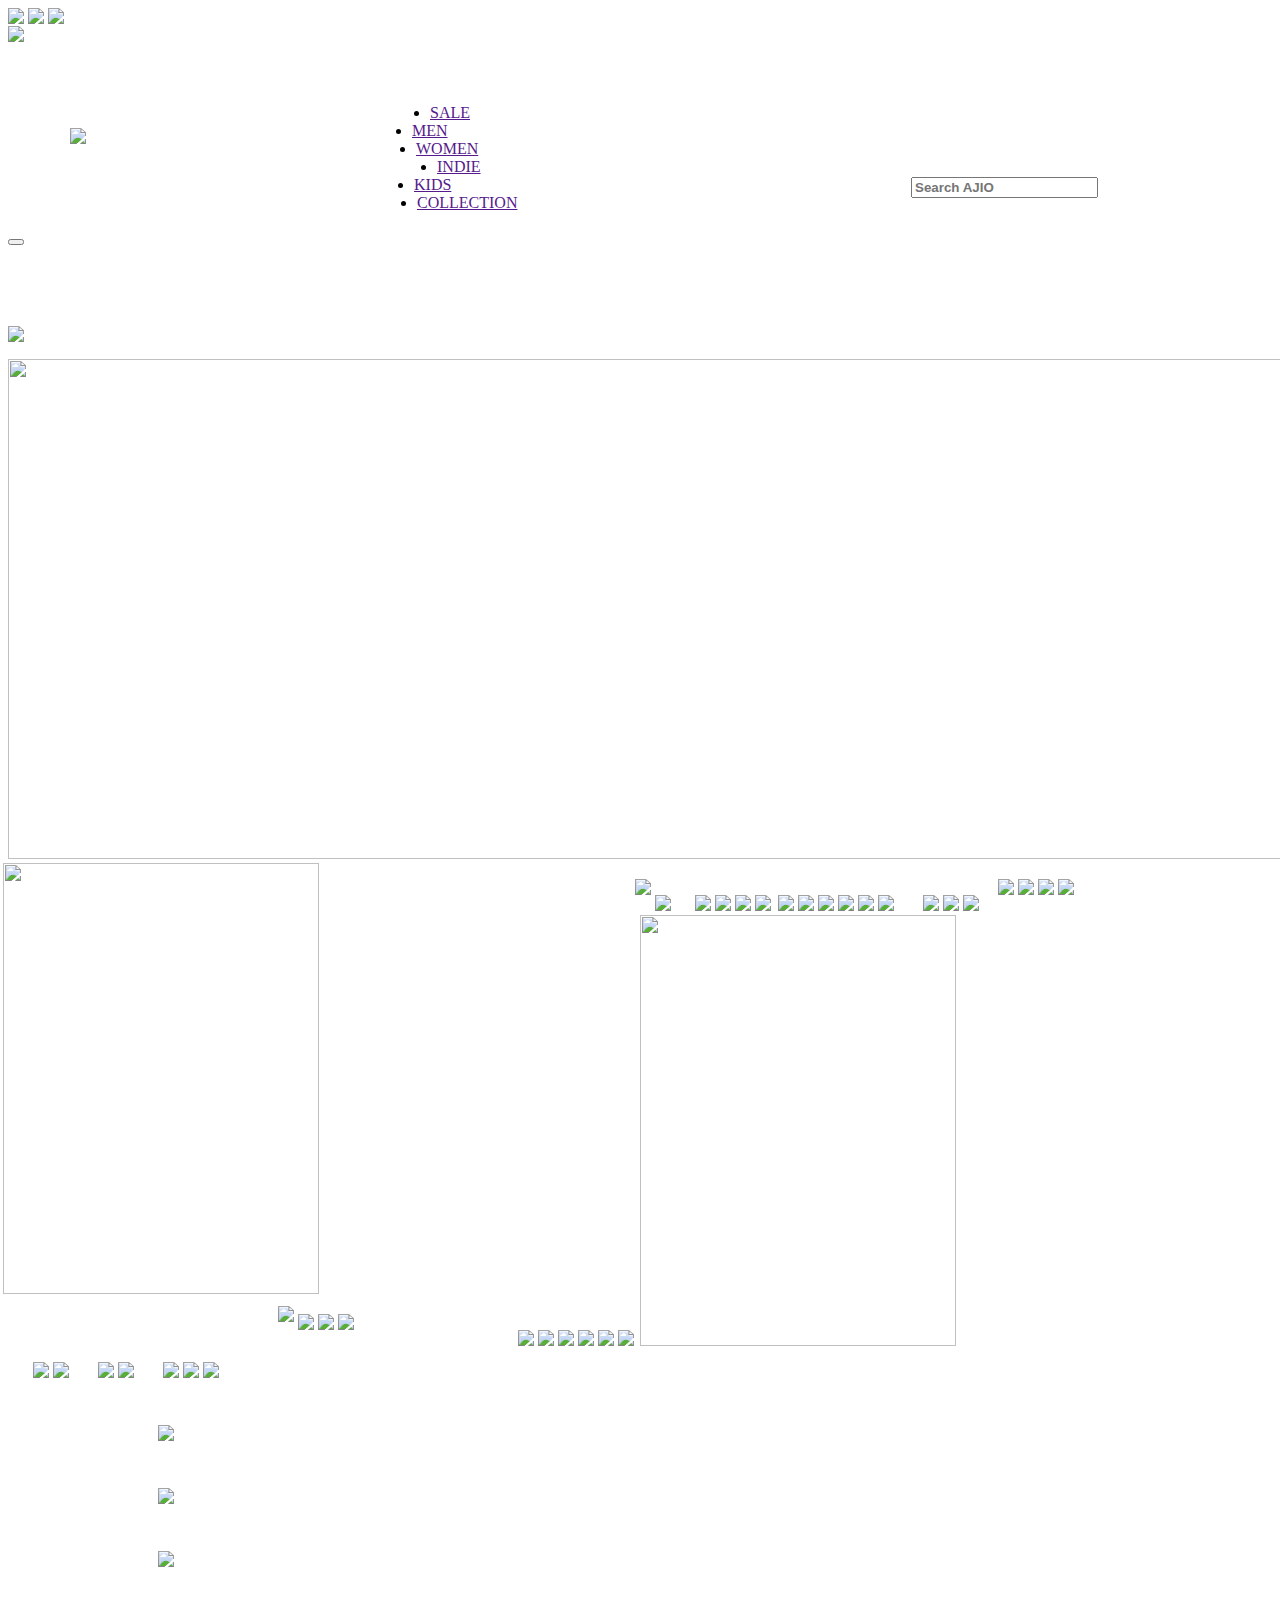
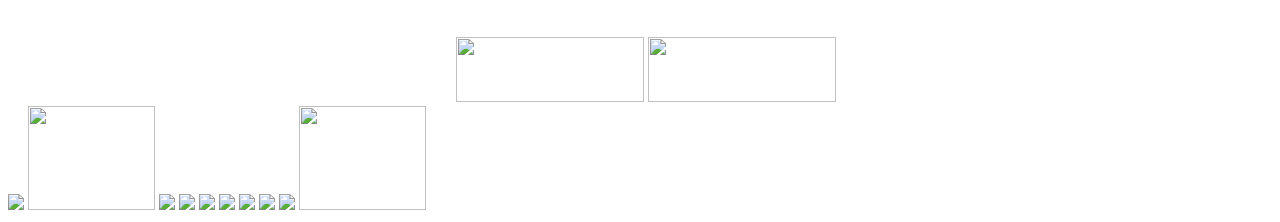
==== index.html @ 7642e498 "css" ====
<!DOCTYPE html>
<html>
<head>
	<link rel="stylesheet" type="text/css" href="css/style.css">
	<title>Ajio</title>
</head>

<body>

<div class="main"><!-- Main Div-->
	<div class="topbar"></div><!-- Topbar Div-->
			<div class="social_icon"><!-- social icon Div-->
					<div class="icon"><!-- icon Div-->
					    
						<a href="https://www.facebook.com/"><img src="image/facebook1.jpg" style="height: 30px;"></a>
						
						<img src="image/GooglePlus.png" style="height: 30px;">
						
						<img src="image/Pinterest.png" style="height: 30px;">
					
					</div>	<!--icon close -->
					<div class="login"><!-- login /register Div-->
						<a href="login.html" target="_blank"><img src="image/login.png" style="margin-top: -34px; height: 41px;"></a>
						   	</div><!-- login close Div-->
		
		</div><!-- Social icon close-->

	<div class="navbar"><!-- Navbar Div-->
				<img src="image/Ajio-Logo.png" style="margin-left: 62px; margin-top: 82px;">
				<ul style="margin-left: 382px;margin-top: -44px;">
						<li><a href="">SALE</a></li>
						<li class="active" style="margin-left: -18px;"><a href="">MEN</a></li>
						<li style="margin-left: -14px;"><a href="">WOMEN</a></li>
						<li style="margin-left: 7px;"><a href="">INDIE</a></li>
						<li style="margin-left: -16px;"><a href="">KIDS</a></li>
						<li style="margin-left: -13px;"><a href="">COLLECTION</a></li>
				</ul>
		<div class="search"><!-- Search Div-->
			
		</div><!-- Search Div close-->
		<input type="text" name="text" placeholder="Search AJIO" style="    float: right; margin-top: -51px; margin-right: 174px; font-weight: bolder; font-family: sans-serif;" class="searchterm">
    <button type="submit" class="searchbutton"><i class="fa fa-search"></i></button>


	</div><!-- Navbar close-->

	<div class="body"><!-- Body of the page-->
		<img src="image/image15.jpg" style="margin-top: 80px; margin-bottom: -70px; width: 100%;">
		<a href="https://www.ajio.com/shop/men" target="_blank"><img src="image/1.jpg" style="margin-top: 83px; width: 1350px; height: 500px;"></a>
		<img src="image/image13.jpg" style="margin-top: 16px; margin-bottom: 16px; width: 100%;">
		<a href="product.html" target="_blank"><img src="image/2.jpg" style="float: left;margin-left:-5px; height: 431px; width: 50%;"></a>
		<a href="product.html" target="_blank"><img src="image/3.jpg" style="height: 431px; width: 50%; float: right;"></a>
		<img src="image/image14.jpg" style="margin-top: 16px; width: 100%;">
		<img src="image/image16.jpg" style="margin-top: 16px; width: 24%; margin-left: 20px;">
		<img src="image/image17.jpg" style="margin-top: 16px; width: 24%;">
		<img src="image/image18.jpg" style="margin-top: 16px; width: 24%;">
		<img src="image/image19.jpg" style="margin-top: 16px; width: 24%;">

        <img src="image/image35.jpg" style="width: 33%; margin-left: 3px;">
        <img src="image/image36.jpg" style="width: 33%;">
        <img src="image/image37.jpg" style="width: 33%;">
        <img src="image/image38.jpg" style="width: 33%;">
        <img src="image/image39.jpg" style="width: 33%;">
        <img src="image/image40.jpg" style="width: 33%;">
      

        <img src="image/image41.jpg" style="width: 48%; margin-left: 25px; margin-top: 12px;">
        <img src="image/image42.jpg" style="width: 48%; margin-top: 12px;">



		<img src="image/image34.jpg" style="width: 100%; ">



		<img src="image/image20.jpg" style="margin-top: 12px; margin-bottom: 16px; width: 24%; margin-left: 15px;">
		<img src="image/image21.jpg" style="margin-top: 12px; margin-bottom: 16px; width: 24%;">
		<img src="image/image22.jpg" style="margin-top: 12px; margin-bottom: 16px; width: 24%;">
		<img src="image/image23.jpg" style="margin-top: 12px; margin-bottom: 16px; width: 24%;">


		<img src="image/image30.jpg" style="margin-top: 4px; margin-bottom: 24px; margin-left: 270px; ">


		<img src="image/image31.jpg" style="margin-top: 20px; margin-bottom: 16px; width: 100%; ">
		<img src="image/image32.jpg" style="margin-top: 20px; margin-bottom: 16px; width: 100%; ">


		<img src="image/image24.jpg" style="margin-top: 20px; margin-bottom: 16px; width: 100%; ">
		<img src="image/image25.jpg" style="margin-top: -52px; margin-left: 160px;">
		<img src="image/image26.jpg" style="margin-top: -52px;">
		<img src="image/image27.jpg" style="margin-top: -52px;">
		<img src="image/image28.jpg" style="margin-top: -52px;">
		<img src="image/image29.jpg" style="margin-top: -52px;">

		<img src="image/image44.jpg" style="width: 100%; ">


        <img src="image/image45.jpg" style="width: 48%; margin-left: 25px; margin-top: 12px;">
        <img src="image/image46.jpg" style="width: 48%; margin-top: 12px;">

        <img src="image/image47(1).jpg" style="width: 48%; margin-left: 25px; margin-top: 12px;">
        <img src="image/image48.jpg" style="width: 48%; margin-top: 12px;">

        <img src="image/image47(2).jpg" style="width: 48%; margin-left: 25px; margin-top: -4px;">
        <img src="image/image49.jpg" style="width: 48%; margin-top: -4px;">
        <img src="image/image50.jpg" style="margin-top: 12px; width: 100% ">


	</div><!-- Main Div-->



	<div class="box"><!-- Main Div-->
		<div class="box1"><!-- Main Div-->
			<img src="image/image51.png" style="height: 60px; margin-left: 150px; margin-top: 43px;">
			

		</div><!-- Main Div-->
		<div class="box1"><!-- Main Div-->
			<img src="image/image52.png" style="height: 60px; margin-left: 150px; margin-top: 43px;">
		</div><!-- Main Div-->
		<div class="box1"><!-- Main Div-->
			<img src="image/image53.png" style="height: 60px; margin-left: 150px; margin-top: 43px;">
		</div><!-- Main Div-->
		




	</div><!-- Main Div-->





			<div class="footer"><!-- Main Div-->

					<div class="box2"><!-- Main Div-->
						<img src="image/image55.png" style="width: 188px; height: 65px; margin-left: 448px; margin-top: 66px;">
						<img src="image/image56.png" style="width: 188px; height: 65px;">


					</div><!-- Main Div-->


							<div class="box3"><!-- Main Div-->

									<img src="image/html.png" >

									<img src="image/c1.png" style="height: 104px; width: 127px;" >
									<img src="image/c2.png">
									<img src="image/c3.png">
									<img src="image/c4.png">
									<img src="image/c5.png">
									<img src="image/c6.png">
									<img src="image/c7.png">
									<img src="image/c8.png">

									<img src="image/css3.png" style="height: 104px; width: 127px;">
							</div><!-- Main Div-->


			</div><!-- Main Div-->

</div><!-- Main Div close-->

</body>
</html>
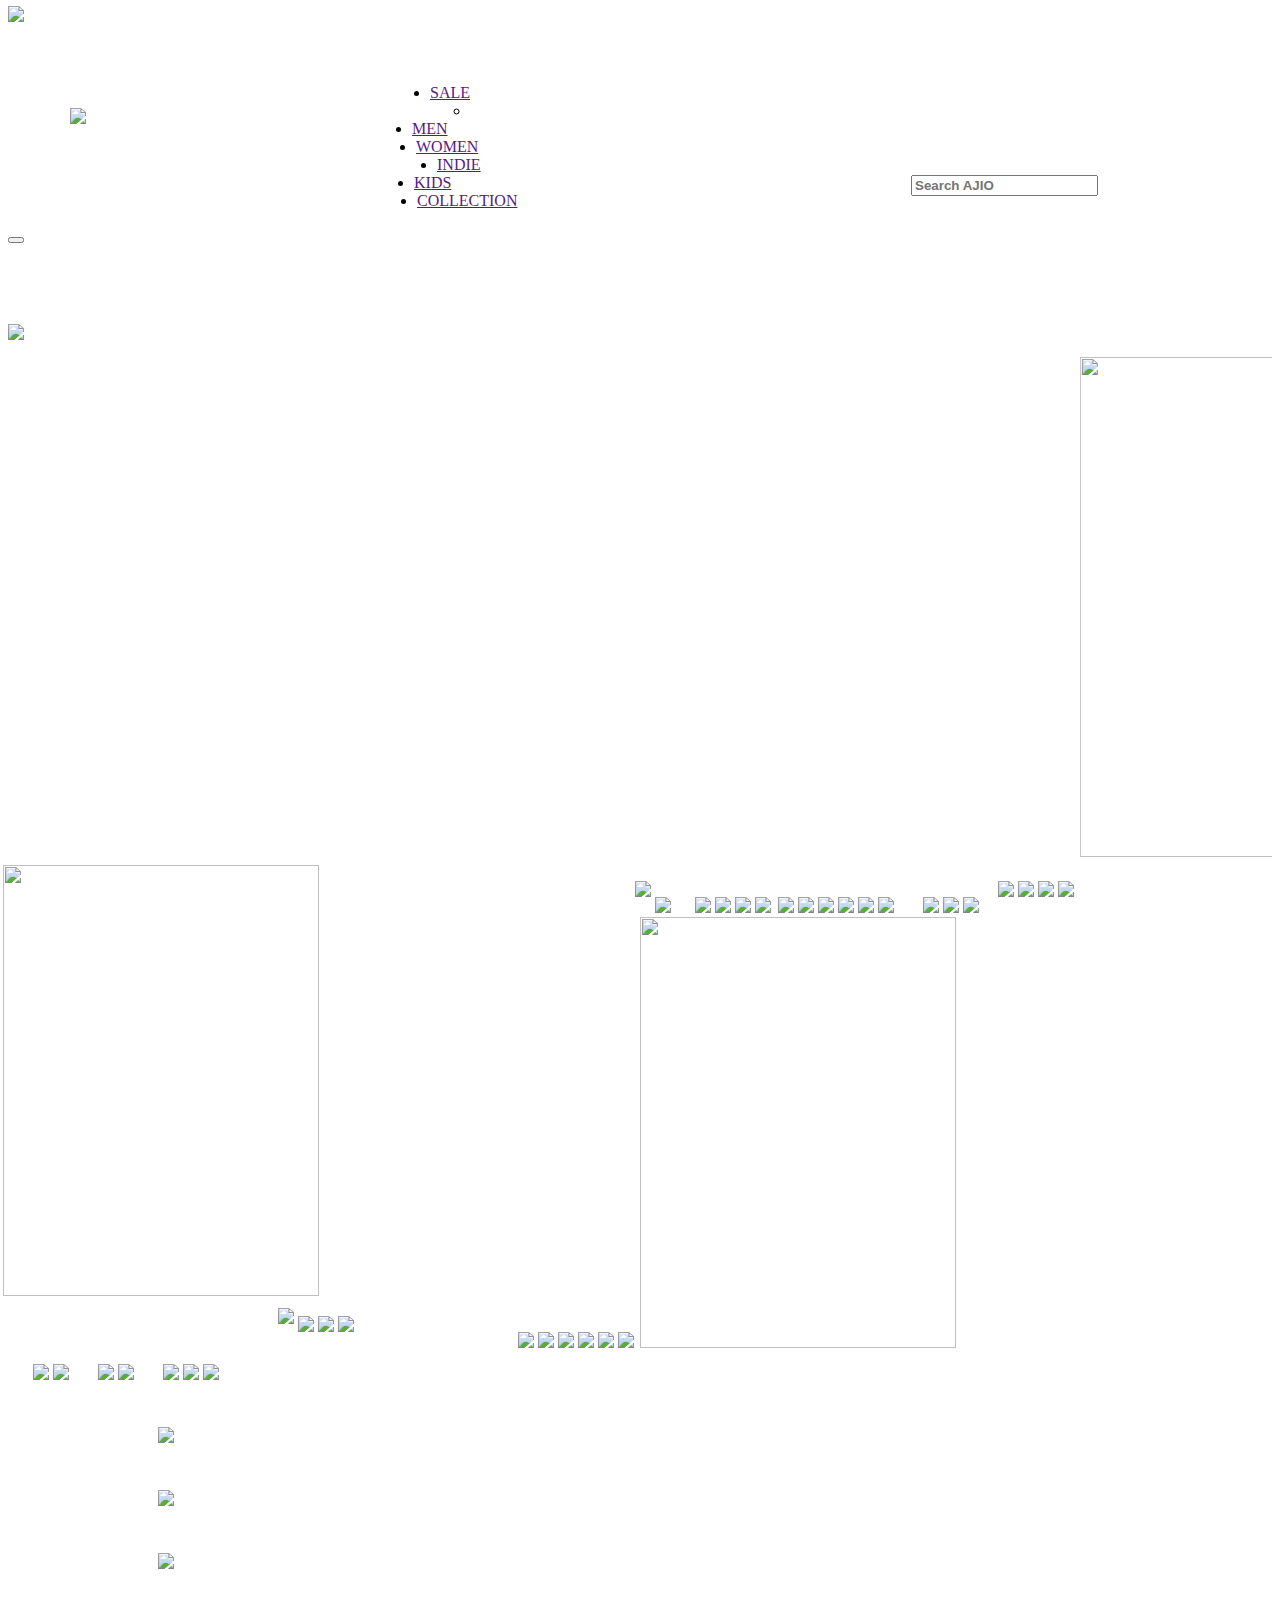
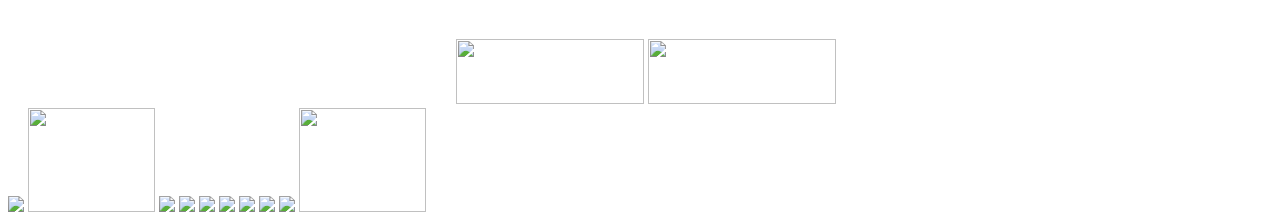
==== commit f1cdd5aa: "ajio" ====
--- a/index.html
+++ b/index.html
@@ -10,7 +10,7 @@
 <div class="main"><!-- Main Div-->
 	<div class="topbar"></div><!-- Topbar Div-->
 			<div class="social_icon"><!-- social icon Div-->
-					<div class="icon"><!-- icon Div-->
+					<!--<div class="icon">
 					    
 						<a href="https://www.facebook.com/"><img src="image/facebook1.jpg" style="height: 30px;"></a>
 						
@@ -18,7 +18,7 @@
 						
 						<img src="image/Pinterest.png" style="height: 30px;">
 					
-					</div>	<!--icon close -->
+					</div>	-->
 					<div class="login"><!-- login /register Div-->
 						<a href="login.html" target="_blank"><img src="image/login.png" style="margin-top: -34px; height: 41px;"></a>
 						   	</div><!-- login close Div-->
@@ -28,7 +28,16 @@
 	<div class="navbar"><!-- Navbar Div-->
 				<img src="image/Ajio-Logo.png" style="margin-left: 62px; margin-top: 82px;">
 				<ul style="margin-left: 382px;margin-top: -44px;">
-						<li><a href="">SALE</a></li>
+						<li><a href="">SALE</a>
+						<ul>
+							<li></li>
+
+
+						</ul>
+						
+						
+						
+						</li>
 						<li class="active" style="margin-left: -18px;"><a href="">MEN</a></li>
 						<li style="margin-left: -14px;"><a href="">WOMEN</a></li>
 						<li style="margin-left: 7px;"><a href="">INDIE</a></li>
@@ -46,7 +55,7 @@
 
 	<div class="body"><!-- Body of the page-->
 		<img src="image/image15.jpg" style="margin-top: 80px; margin-bottom: -70px; width: 100%;">
-		<a href="https://www.ajio.com/shop/men" target="_blank"><img src="image/1.jpg" style="margin-top: 83px; width: 1350px; height: 500px;"></a>
+	<marquee scrollamount="20"><img src="image/1.jpg" style="margin-top: 83px; width: 1350px; height: 500px;"><img src="image/n1.jpg" style="margin-top: 83px; width: 1350px; height: 500px;"></marquee>
 		<img src="image/image13.jpg" style="margin-top: 16px; margin-bottom: 16px; width: 100%;">
 		<a href="product.html" target="_blank"><img src="image/2.jpg" style="float: left;margin-left:-5px; height: 431px; width: 50%;"></a>
 		<a href="product.html" target="_blank"><img src="image/3.jpg" style="height: 431px; width: 50%; float: right;"></a>
